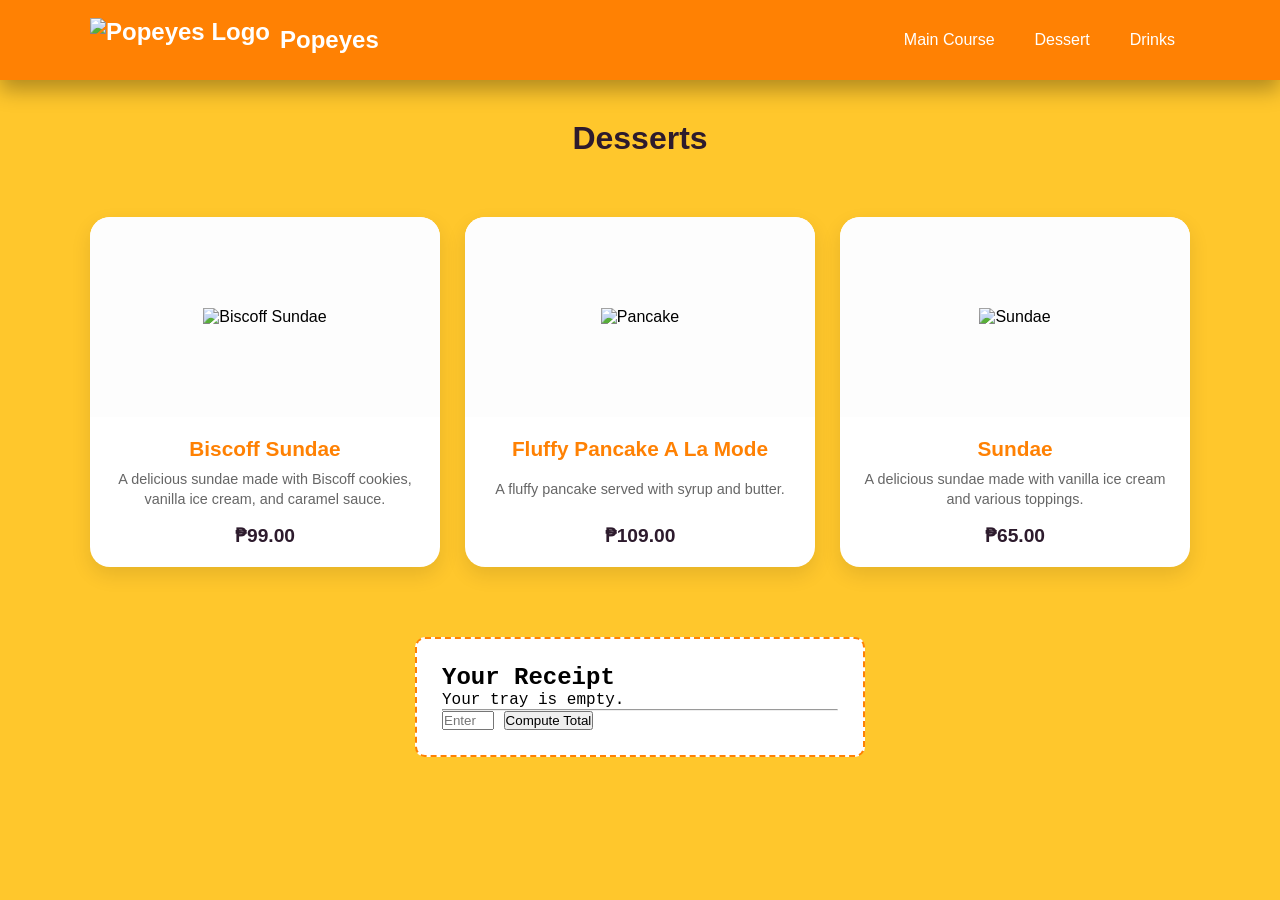
==== desserts.html @ 3eda701f "Add files via upload" ====
<!DOCTYPE html>
<html lang="en">
<head>
    <meta charset="UTF-8">
    <meta name="viewport" content="width=device-width, initial-scale=1.0">
    <title>Popeyes Dessert</title>
    <link rel="stylesheet" href="style.css">
</head>
<body>
    <nav class="navbar">
        <div class="navbar-container">
            <a href="index.html" class="navbar-logo">
                 <img src="image/popeyes.png" alt="Popeyes Logo" class="logo-img">
                 <span class="logo-text">Popeyes</span>
            </a>
            <ul class="navbar-menu">
                <li><a href="index.html">Main Course</a></li>
                <li><a href="desserts.html">Dessert</a></li>
                <li><a href="drinks.html">Drinks</a></li>
            </ul>

            <div class="navbar-toggle">
                <span class="bar"></span>
                <span class="bar"></span>
                <span class="bar"></span>
            </div>
        </div>
    </nav>

    <header class="menu-header">
        <h1>Desserts</h1>
    </header>

    <div class="main-container">
        <main class="menu-grid">
            <div class="menu-item" onclick="openModal('Biscoff Sundae', 99)">
                <div class="image-wrapper">
                    <img src="image/biscoff_sundae.png" alt="Biscoff Sundae">
                </div>
                <div class="item-details">
                    <h4>Biscoff Sundae</h4>
                    <p>A delicious sundae made with Biscoff cookies, vanilla ice cream, and caramel sauce.</p>
                    <span class="price">₱99.00</span>
                </div>
            </div>

            <div class="menu-item" onclick="openModal('Fluffy Pancake A La Mode', 109)">
                <div class="image-wrapper">
                    <img src="image/pancake.png" alt="Pancake">
                </div>
                <div class="item-details">
                    <h4>Fluffy Pancake A La Mode</h4>
                    <p>A fluffy pancake served with syrup and butter.</p>
                    <span class="price">₱109.00</span>
                </div>
            </div>

            <div class="menu-item" onclick="openModal('Sundae', 65)">
                <div class="image-wrapper">
                    <img src="image/sundae.png" alt="Sundae">
                </div>
                <div class="item-details">
                    <h4>Sundae</h4>
                    <p>A delicious sundae made with vanilla ice cream and various toppings.</p>
                    <span class="price">₱65.00</span>
                </div>
            </div>
        </main>

        <aside class="receipt-section">
            <h2>Your Receipt</h2>
            <div id="receipt-items">
                <p class="empty-message">Your tray is empty.</p>
            </div>
            <hr>
            <div class="error-message" id="ageError"></div>
            <div class="checkout-controls">
                <input type="number" id="userAge" placeholder="Enter Age" min="10" max="100">
                <button onclick="computeTotal()" class="order-btn">Compute Total</button>
            </div>
            <div id="final-summary" class="summary-box"></div>
        </aside>
    </div>

    <div id="qtyModal" class="modal">
        <div class="modal-content">
            <h3 id="modalItemName"></h3>
            <label for="itemQty">Quantity:</label>
            <input type="number" id="itemQty" min="1" max="50" value="1">
            <div class="modal-buttons">
                <button class="add-btn" onclick="addToCart()">Add to Cart</button>
                <button class="cancel-btn" onclick="closeModal()">Cancel</button>
            </div>
        </div>
    </div>

    <script src="script.js"></script>
</body>
</html>
---- style.css ----
* {
    margin: 0;
    padding: 0;
    box-sizing: border-box;
}

body {
    font-family: "Arial", sans-serif;
    min-height: 100vh;
    background-color: #ffc72c; 
    display: flex;
    flex-direction: column;
}

nav {
    display: flex;
    align-items: center;
    justify-content: center;
    height: 80px;
    width: 100%;
    position: sticky;
    top: 0;
    background: #ff8103; 
    box-shadow: 0 10px 20px rgba(0,0,0,0.3);
    backdrop-filter: blur(10px);
    z-index: 999;
}

.navbar-container {
    display: flex;
    align-items: center;
    justify-content: space-between;
    width: 100%;
    padding: 0 50px; 
    max-width: 1200px;
}


.navbar-logo {
    display: flex;
    align-items: center;
    gap: 10px;
    text-decoration: none;
    color: white;
    font-weight: bold;
    font-size: 1.5rem;
}

.logo-img {
    height: 50px;
    width: auto;
}

.logo-text {
    line-height: 1;
}

.navbar-menu {
    display: flex;
    list-style: none;
    align-items: center;
}

.navbar-menu li a {
    text-decoration: none;
    color: #fff;
    font-size: 1rem;
    font-weight: 500;
    padding: 10px 15px;
    margin-left: 10px;
    border-radius: 8px;
    transition: all 0.3s ease;
}

.navbar-menu li a:hover {
    color: #2d1b2d;
    background: #ff4167; 
}

.navbar-toggle {
    display: none;
    cursor: pointer;
}

.bar {
    display: block;
    width: 25px;
    height: 3px;
    margin: 5px auto;
    background: white;
    transition: all 0.3s ease-in-out;
}


.logo-img {
    height: 50px; 
    width: auto;
    display: block;
}

.menu-header {
    text-align: center;
    padding: 40px 0 20px;
    color: #2d1b2d;
}

.menu-grid {
    display: grid;
    grid-template-columns: repeat(auto-fit, minmax(300px, 1fr));
    gap: 30px;
    padding: 20px 50px;
    max-width: 1200px;
    margin: 0 auto;
}

.menu-item {
    background: #fff;
    border-radius: 15px;
    overflow: hidden;
    box-shadow: 0 10px 15px rgba(0,0,0,0.1);
    transition: transform 0.3s ease, box-shadow 0.3s ease;
    cursor: pointer; 
    display: flex;
    flex-direction: column;
}

.menu-item:hover {
    transform: translateY(-10px);
    box-shadow: 0 15px 30px rgba(0,0,0,0.2);
}

.image-wrapper {
    width: 100%;
    height: 200px;
    background: #f4f4f4;
    display: flex;
    align-items: center;
    justify-content: center;
}

.image-wrapper img {
    max-height: 80%;
    max-width: 80%;
    object-fit: contain;
}

.item-details {
    padding: 20px;
    text-align: center;
    flex-grow: 1;
    display: flex;
    flex-direction: column;
    justify-content: space-between;
}

.item-details h4 {
    color: #ff8103;
    font-size: 1.4rem;
    margin-bottom: 10px;
}

.item-details p {
    font-size: 0.9rem;
    color: #555;
    line-height: 1.4;
    margin-bottom: 15px;
}

.price {
    font-weight: bold;
    font-size: 1.2rem;
    color: #2d1b2d;
}


.logo-img { 
    height: 45px;
}

.modal {
    display: none;
    position: fixed;
    z-index: 1000;
    left: 0; top: 0; width: 100%; height: 100%;
    background: rgba(0,0,0,0.6);
}

.modal-content {
    background: white;
    margin: 15% auto;
    padding: 25px;
    width: 280px;
    border-radius: 12px;
    text-align: center;
}

.receipt-section {
    background: #fff;
    max-width: 450px;
    margin: 30px auto;
    padding: 20px;
    border: 2px dashed #333;
    border-radius: 4px;
    font-family: 'Courier New', Courier, monospace;
}

.receipt-entry {
    display: flex;
    justify-content: space-between;
    margin-bottom: 8px;
}

.summary-box {
    margin-top: 15px;
    padding: 10px;
    background: #f1f1f1;
    display: none;
}


.main-container {
    display: flex;
    flex-wrap: wrap;
    gap: 20px;
    padding: 20px;
    max-width: 1400px;
    margin: 0 auto;
    align-items: flex-start;
}


.menu-grid {
    flex: 3; 
    display: grid;
    grid-template-columns: repeat(auto-fit, minmax(280px, 1fr));
    gap: 25px;
}

.menu-item {
    background: #fff;
    border-radius: 20px;
    overflow: hidden;
    display: flex;
    flex-direction: column;
    box-shadow: 0 8px 20px rgba(0,0,0,0.1);
    transition: 0.3s ease;
}

.image-wrapper {
    background: #fdfdfd;
    height: 200px;
    display: flex;
    align-items: center;
    justify-content: center;
    padding: 10px;
}

.image-wrapper img {
    max-width: 100%;
    max-height: 100%;
    object-fit: contain;
}

.item-details {
    padding: 20px;
    text-align: center;
}

.item-details h4 {
    color: #ff8103;
    font-size: 1.3rem;
    margin-bottom: 8px;
}

.item-details p {
    color: #666;
    font-size: 0.9rem;
    margin-bottom: 15px;
    line-height: 1.4;
}

.price {
    display: block;
    font-weight: bold;
    font-size: 1.2rem;
    color: #2d1b2d;
}


.receipt-section {
    flex: 1; 
    min-width: 320px;
    background: #fff;
    padding: 25px;
    border: 2px dashed #ff8103;
    border-radius: 10px;
    position: sticky;
    top: 100px;
}

.modal.show {
    display: block;
}

#qtyModal button {
    margin: 10px 5px;
    padding: 10px 20px;
    background: #ff8103;
    color: white;
    border: none;
    border-radius: 5px;
    cursor: pointer;
    font-weight: bold;
}

#qtyModal button:hover {
    background: #ff4167;
}

#qtyModal input {
    display: block;
    margin: 15px auto;
    padding: 8px;
    width: 80%;
    border: 1px solid #ccc;
    border-radius: 5px;
}

#qtyModal label {
    display: block;
    margin-top: 10px;
    font-weight: bold;
}
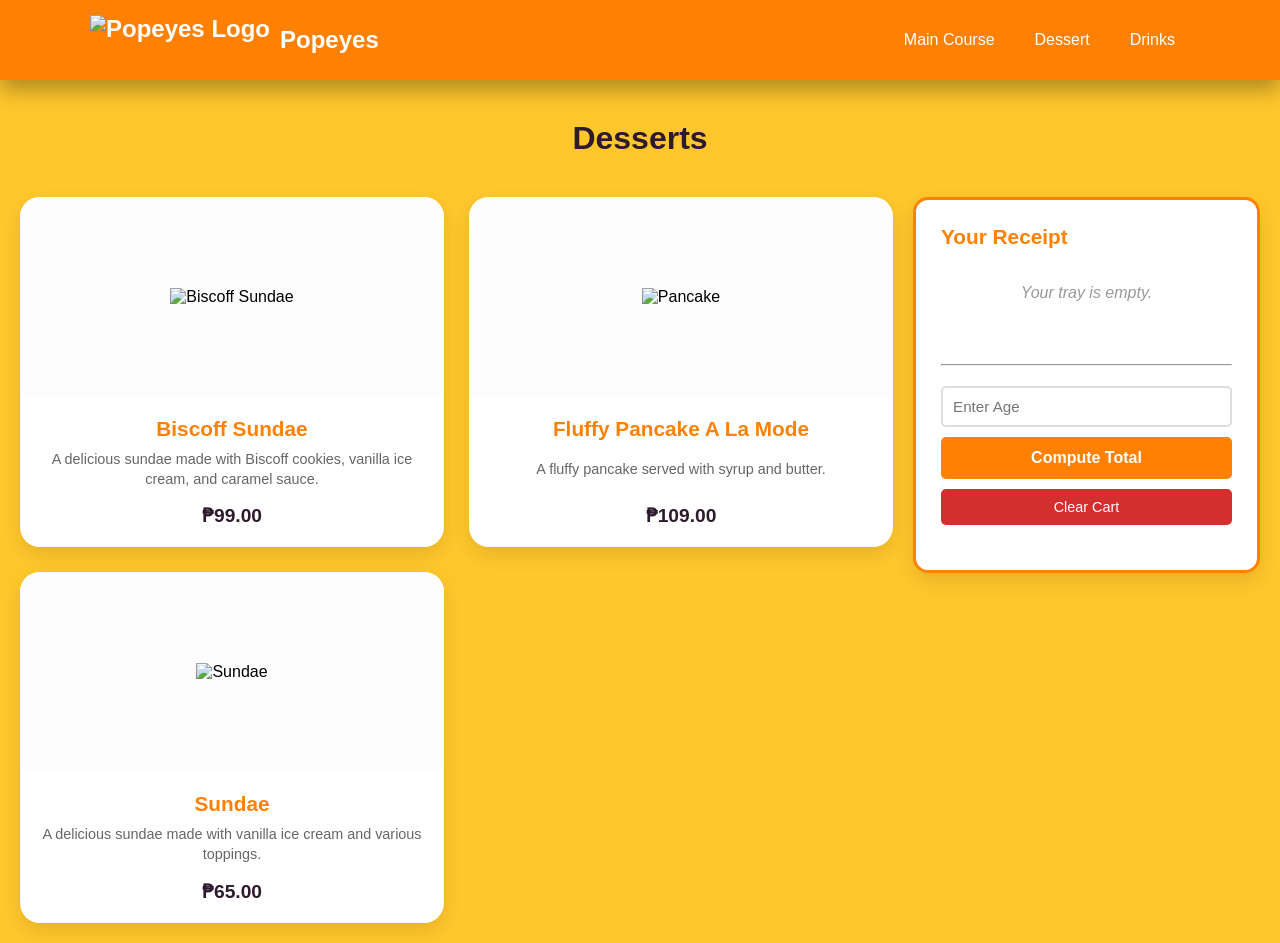
==== commit c4a63612: "Add files via upload" ====
--- a/desserts.html
+++ b/desserts.html
@@ -9,7 +9,7 @@
 <body>
     <nav class="navbar">
         <div class="navbar-container">
-            <a href="index.html" class="navbar-logo">
+            <a href="./index.html" class="navbar-logo">
                  <img src="image/popeyes.png" alt="Popeyes Logo" class="logo-img">
                  <span class="logo-text">Popeyes</span>
             </a>
@@ -77,6 +77,7 @@
             <div class="checkout-controls">
                 <input type="number" id="userAge" placeholder="Enter Age" min="10" max="100">
                 <button onclick="computeTotal()" class="order-btn">Compute Total</button>
+                <button onclick="clearCart()" class="clear-cart-btn">Clear Cart</button>
             </div>
             <div id="final-summary" class="summary-box"></div>
         </aside>
@@ -87,6 +88,7 @@
             <h3 id="modalItemName"></h3>
             <label for="itemQty">Quantity:</label>
             <input type="number" id="itemQty" min="1" max="50" value="1">
+            <div class="error-message" id="qtyError"></div>
             <div class="modal-buttons">
                 <button class="add-btn" onclick="addToCart()">Add to Cart</button>
                 <button class="cancel-btn" onclick="closeModal()">Cancel</button>
@@ -94,6 +96,6 @@
         </div>
     </div>
 
-    <script src="script.js"></script>
+    <script src="./script.js"></script>
 </body>
 </html>
--- a/style.css
+++ b/style.css
@@ -34,7 +34,6 @@
     padding: 0 50px; 
     max-width: 1200px;
 }
-
 
 .navbar-logo {
     display: flex;
@@ -80,6 +79,8 @@
 .navbar-toggle {
     display: none;
     cursor: pointer;
+    background: none;
+    border: none;
 }
 
 .bar {
@@ -91,132 +92,11 @@
     transition: all 0.3s ease-in-out;
 }
 
-
-.logo-img {
-    height: 50px; 
-    width: auto;
-    display: block;
-}
-
 .menu-header {
     text-align: center;
     padding: 40px 0 20px;
     color: #2d1b2d;
 }
-
-.menu-grid {
-    display: grid;
-    grid-template-columns: repeat(auto-fit, minmax(300px, 1fr));
-    gap: 30px;
-    padding: 20px 50px;
-    max-width: 1200px;
-    margin: 0 auto;
-}
-
-.menu-item {
-    background: #fff;
-    border-radius: 15px;
-    overflow: hidden;
-    box-shadow: 0 10px 15px rgba(0,0,0,0.1);
-    transition: transform 0.3s ease, box-shadow 0.3s ease;
-    cursor: pointer; 
-    display: flex;
-    flex-direction: column;
-}
-
-.menu-item:hover {
-    transform: translateY(-10px);
-    box-shadow: 0 15px 30px rgba(0,0,0,0.2);
-}
-
-.image-wrapper {
-    width: 100%;
-    height: 200px;
-    background: #f4f4f4;
-    display: flex;
-    align-items: center;
-    justify-content: center;
-}
-
-.image-wrapper img {
-    max-height: 80%;
-    max-width: 80%;
-    object-fit: contain;
-}
-
-.item-details {
-    padding: 20px;
-    text-align: center;
-    flex-grow: 1;
-    display: flex;
-    flex-direction: column;
-    justify-content: space-between;
-}
-
-.item-details h4 {
-    color: #ff8103;
-    font-size: 1.4rem;
-    margin-bottom: 10px;
-}
-
-.item-details p {
-    font-size: 0.9rem;
-    color: #555;
-    line-height: 1.4;
-    margin-bottom: 15px;
-}
-
-.price {
-    font-weight: bold;
-    font-size: 1.2rem;
-    color: #2d1b2d;
-}
-
-
-.logo-img { 
-    height: 45px;
-}
-
-.modal {
-    display: none;
-    position: fixed;
-    z-index: 1000;
-    left: 0; top: 0; width: 100%; height: 100%;
-    background: rgba(0,0,0,0.6);
-}
-
-.modal-content {
-    background: white;
-    margin: 15% auto;
-    padding: 25px;
-    width: 280px;
-    border-radius: 12px;
-    text-align: center;
-}
-
-.receipt-section {
-    background: #fff;
-    max-width: 450px;
-    margin: 30px auto;
-    padding: 20px;
-    border: 2px dashed #333;
-    border-radius: 4px;
-    font-family: 'Courier New', Courier, monospace;
-}
-
-.receipt-entry {
-    display: flex;
-    justify-content: space-between;
-    margin-bottom: 8px;
-}
-
-.summary-box {
-    margin-top: 15px;
-    padding: 10px;
-    background: #f1f1f1;
-    display: none;
-}
-
 
 .main-container {
     display: flex;
@@ -226,14 +106,16 @@
     max-width: 1400px;
     margin: 0 auto;
     align-items: flex-start;
-}
-
+    width: 100%;
+}
 
 .menu-grid {
     flex: 3; 
     display: grid;
     grid-template-columns: repeat(auto-fit, minmax(280px, 1fr));
     gap: 25px;
+    width: 100%;
+    min-width: 280px;
 }
 
 .menu-item {
@@ -244,6 +126,12 @@
     flex-direction: column;
     box-shadow: 0 8px 20px rgba(0,0,0,0.1);
     transition: 0.3s ease;
+    cursor: pointer;
+}
+
+.menu-item:hover {
+    transform: translateY(-10px);
+    box-shadow: 0 15px 30px rgba(0,0,0,0.2);
 }
 
 .image-wrapper {
@@ -264,6 +152,10 @@
 .item-details {
     padding: 20px;
     text-align: center;
+    flex-grow: 1;
+    display: flex;
+    flex-direction: column;
+    justify-content: space-between;
 }
 
 .item-details h4 {
@@ -286,48 +178,282 @@
     color: #2d1b2d;
 }
 
-
+/* Modal Styles */
+#qtyModal {
+    display: none;
+    position: fixed;
+    z-index: 1000;
+    left: 0;
+    top: 0;
+    width: 100%;
+    height: 100%;
+    background: rgba(0,0,0,0.6);
+    flex-direction: column;
+    align-items: center;
+    justify-content: center;
+}
+
+.modal-content {
+    background: white;
+    padding: 30px;
+    border-radius: 12px;
+    text-align: center;
+    width: 90%;
+    max-width: 400px;
+    box-shadow: 0 20px 60px rgba(0,0,0,0.3);
+}
+
+.modal-content h3 {
+    color: #ff8103;
+    font-size: 1.5rem;
+    margin-bottom: 20px;
+}
+
+.modal-content label {
+    display: block;
+    font-weight: bold;
+    margin-bottom: 8px;
+    color: #333;
+}
+
+.modal-content input {
+    display: block;
+    width: 100%;
+    padding: 10px;
+    margin-bottom: 15px;
+    border: 2px solid #ddd;
+    border-radius: 5px;
+    font-size: 1rem;
+    box-sizing: border-box;
+}
+
+.modal-content input:focus {
+    outline: none;
+    border-color: #ff8103;
+}
+
+.modal-buttons {
+    display: flex;
+    gap: 10px;
+    justify-content: center;
+    margin-top: 20px;
+}
+
+.add-btn {
+    background: #ff8103;
+    color: white;
+    flex: 1;
+    padding: 10px 20px;
+    border: none;
+    border-radius: 5px;
+    font-weight: bold;
+    cursor: pointer;
+    transition: 0.3s ease;
+}
+
+.add-btn:hover {
+    background: #ff4167;
+}
+
+.cancel-btn {
+    background: #ddd;
+    color: #333;
+    flex: 1;
+    padding: 10px 20px;
+    border: none;
+    border-radius: 5px;
+    font-weight: bold;
+    cursor: pointer;
+    transition: 0.3s ease;
+}
+
+.cancel-btn:hover {
+    background: #ccc;
+}
+
+/* Receipt Section */
 .receipt-section {
     flex: 1; 
-    min-width: 320px;
+    min-width: 300px;
     background: #fff;
     padding: 25px;
-    border: 2px dashed #ff8103;
-    border-radius: 10px;
+    border: 3px solid #ff8103;
+    border-radius: 15px;
     position: sticky;
     top: 100px;
-}
-
-.modal.show {
-    display: block;
-}
-
-#qtyModal button {
-    margin: 10px 5px;
-    padding: 10px 20px;
+    box-shadow: 0 8px 20px rgba(0,0,0,0.1);
+    max-height: 80vh;
+    overflow-y: auto;
+}
+
+.receipt-section h2 {
+    color: #ff8103;
+    margin-bottom: 15px;
+    font-size: 1.3rem;
+}
+
+#receipt-items {
+    min-height: 100px;
+}
+
+.receipt-entry {
+    display: flex;
+    justify-content: space-between;
+    margin-bottom: 10px;
+    padding-bottom: 10px;
+    border-bottom: 1px solid #eee;
+    font-size: 0.95rem;
+    align-items: center;
+    gap: 10px;
+}
+
+.receipt-entry span:first-child {
+    color: #333;
+    flex: 1;
+}
+
+.receipt-entry span:nth-child(2) {
+    color: #ff8103;
+    font-weight: bold;
+}
+
+.empty-message {
+    color: #999;
+    font-style: italic;
+    padding: 20px 0;
+    text-align: center;
+}
+
+.checkout-controls {
+    margin: 20px 0;
+    display: flex;
+    flex-direction: column;
+    gap: 10px;
+}
+
+.checkout-controls input {
+    padding: 10px;
+    border: 2px solid #ddd;
+    border-radius: 5px;
+    font-size: 0.95rem;
+    box-sizing: border-box;
+}
+
+.checkout-controls input:focus {
+    outline: none;
+    border-color: #ff8103;
+}
+
+.order-btn {
+    padding: 12px;
     background: #ff8103;
     color: white;
     border: none;
     border-radius: 5px;
-    cursor: pointer;
-    font-weight: bold;
-}
-
-#qtyModal button:hover {
+    font-weight: bold;
+    cursor: pointer;
+    font-size: 1rem;
+    transition: 0.3s ease;
+}
+
+.order-btn:hover {
     background: #ff4167;
 }
 
-#qtyModal input {
-    display: block;
-    margin: 15px auto;
-    padding: 8px;
-    width: 80%;
-    border: 1px solid #ccc;
-    border-radius: 5px;
-}
-
-#qtyModal label {
-    display: block;
+#final-summary {
+    display: none;
+    background: #f9f9f9;
+    padding: 15px;
+    border-radius: 8px;
+    margin-top: 15px;
+    border-left: 4px solid #ff8103;
+}
+
+#final-summary p {
+    margin-bottom: 8px;
+    font-size: 0.95rem;
+}
+
+#final-summary h3 {
+    color: #ff8103;
     margin-top: 10px;
-    font-weight: bold;
+    font-size: 1.2rem;
+}
+
+.error-message {
+    color: #d32f2f;
+    background: #ffebee;
+    padding: 12px;
+    border-radius: 5px;
+    margin-bottom: 10px;
+    display: none;
+    font-weight: bold;
+    font-size: 0.9rem;
+}
+
+.clear-cart-btn {
+    padding: 10px;
+    background: #d32f2f;
+    color: white;
+    border: none;
+    border-radius: 5px;
+    cursor: pointer;
+    font-size: 0.9rem;
+    width: 100%;
+    transition: 0.3s ease;
+}
+
+.clear-cart-btn:hover {
+    background: #b71c1c;
+}
+
+.summary-box {
+    margin-top: 15px;
+    padding: 10px;
+    background: #f1f1f1;
+    display: none;
+}
+
+/* Responsive Design */
+@media (max-width: 1024px) {
+    .main-container {
+        flex-direction: column;
+    }
+
+    .menu-grid {
+        flex: 1;
+    }
+
+    .receipt-section {
+        position: relative;
+        top: 0;
+        width: 100%;
+        min-width: 100%;
+    }
+}
+
+@media (max-width: 768px) {
+    .navbar-container {
+        padding: 0 20px;
+    }
+
+    .navbar-logo {
+        font-size: 1.2rem;
+    }
+
+    .navbar-menu {
+        display: none;
+    }
+
+    .navbar-toggle {
+        display: block;
+    }
+
+    .menu-grid {
+        grid-template-columns: repeat(auto-fit, minmax(250px, 1fr));
+    }
+
+    .receipt-section {
+        min-width: 100%;
+    }
 }
